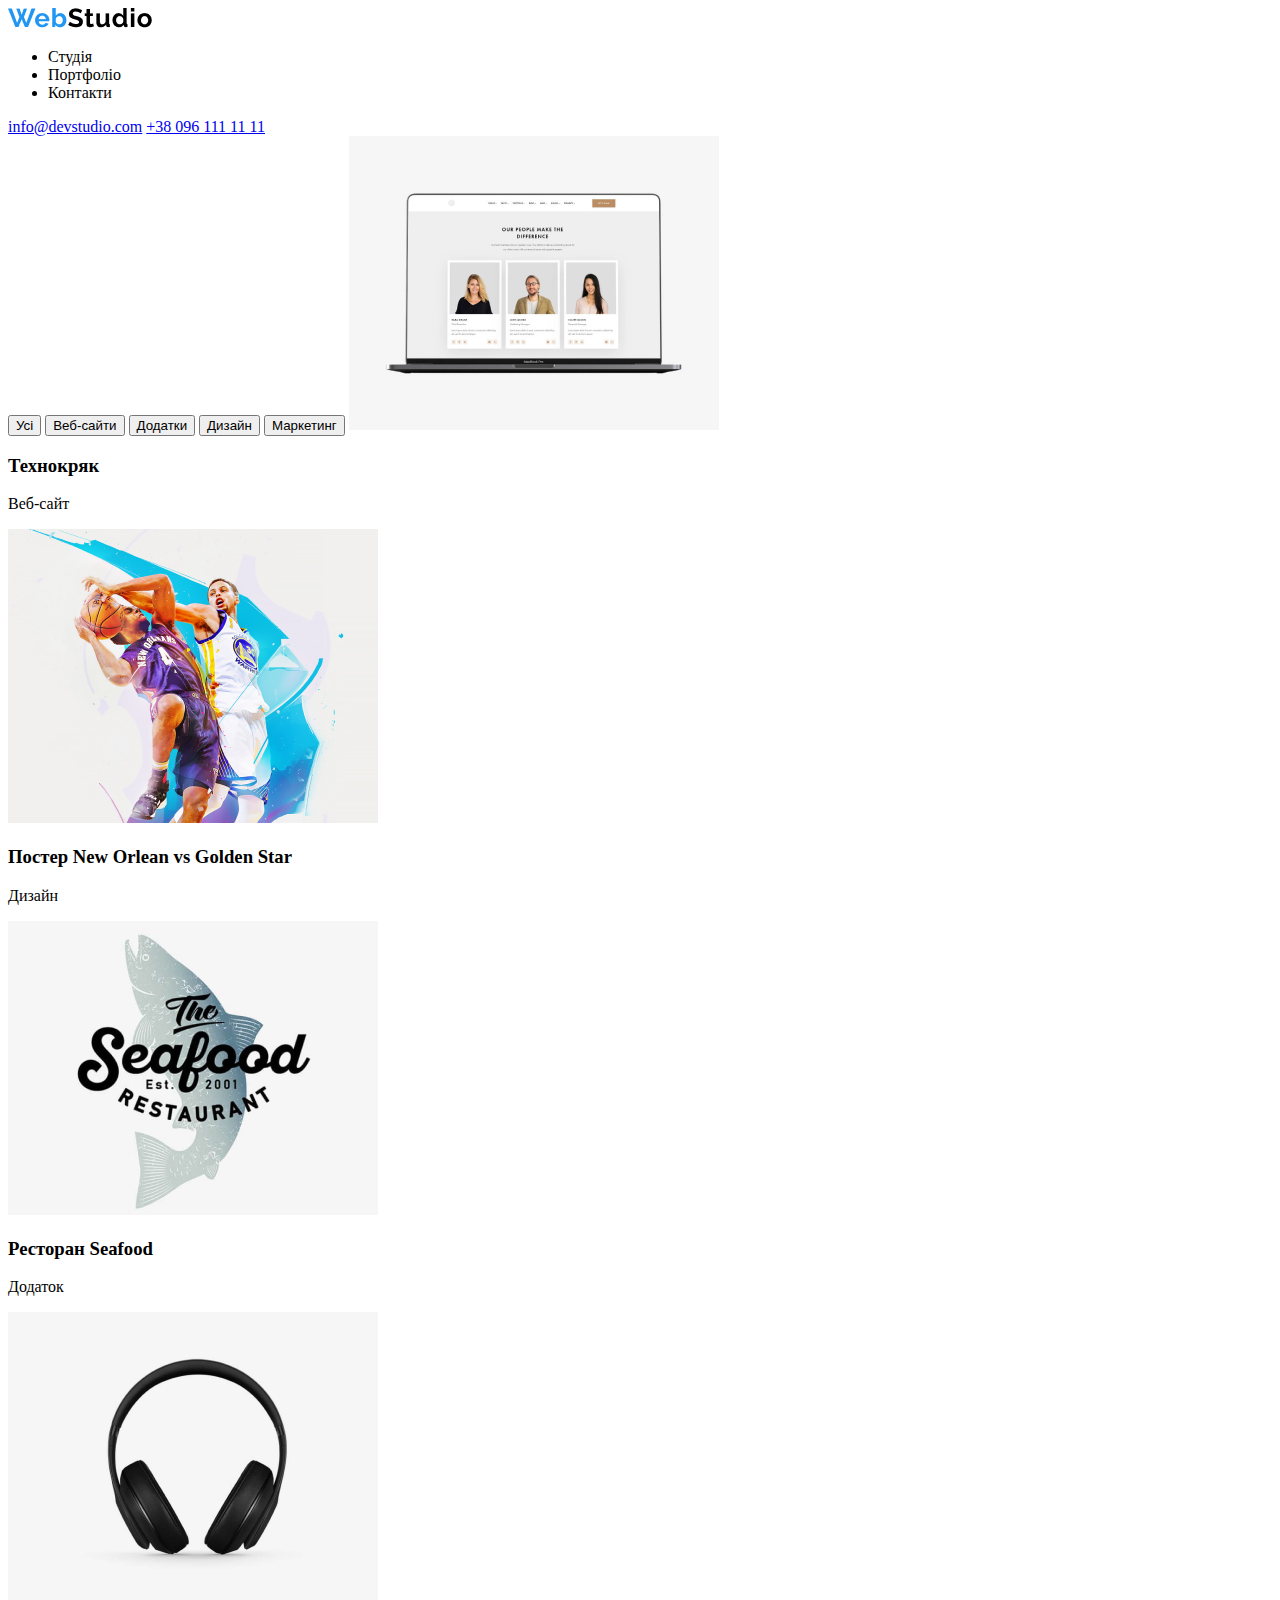
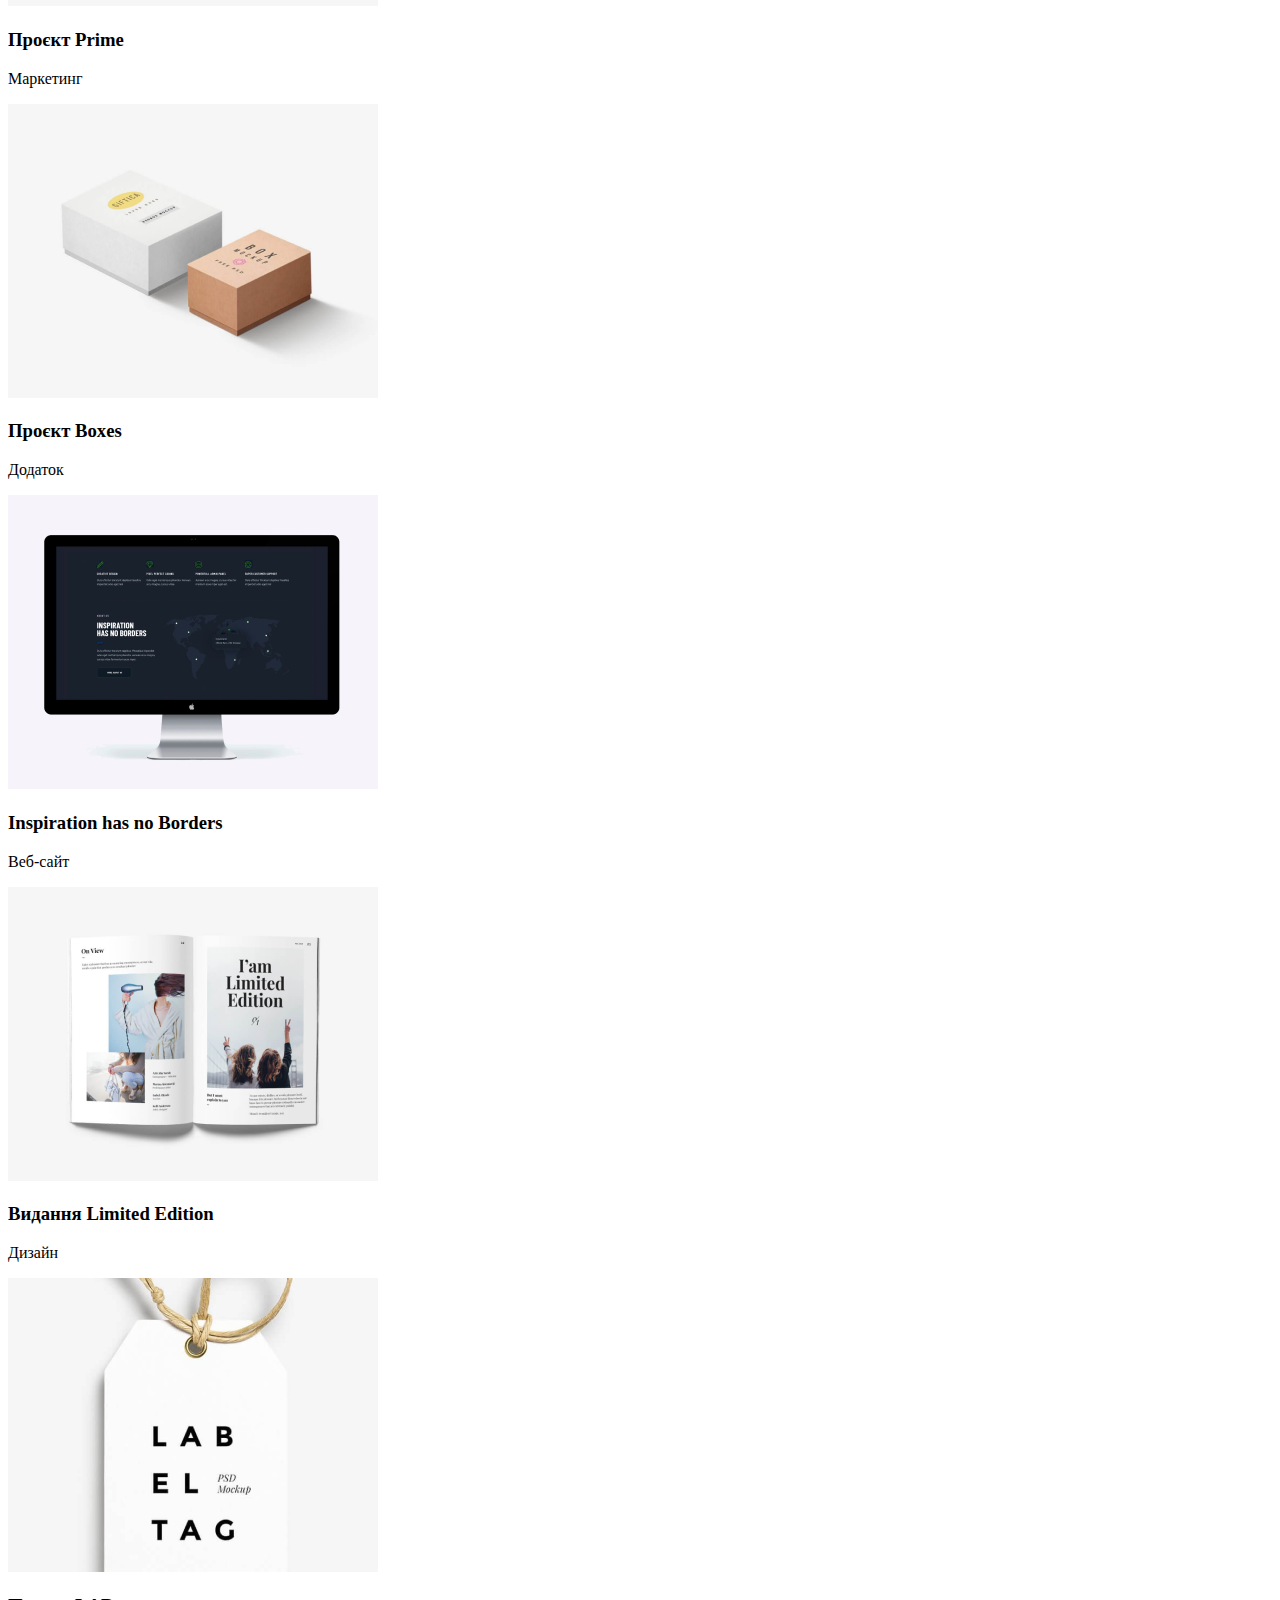
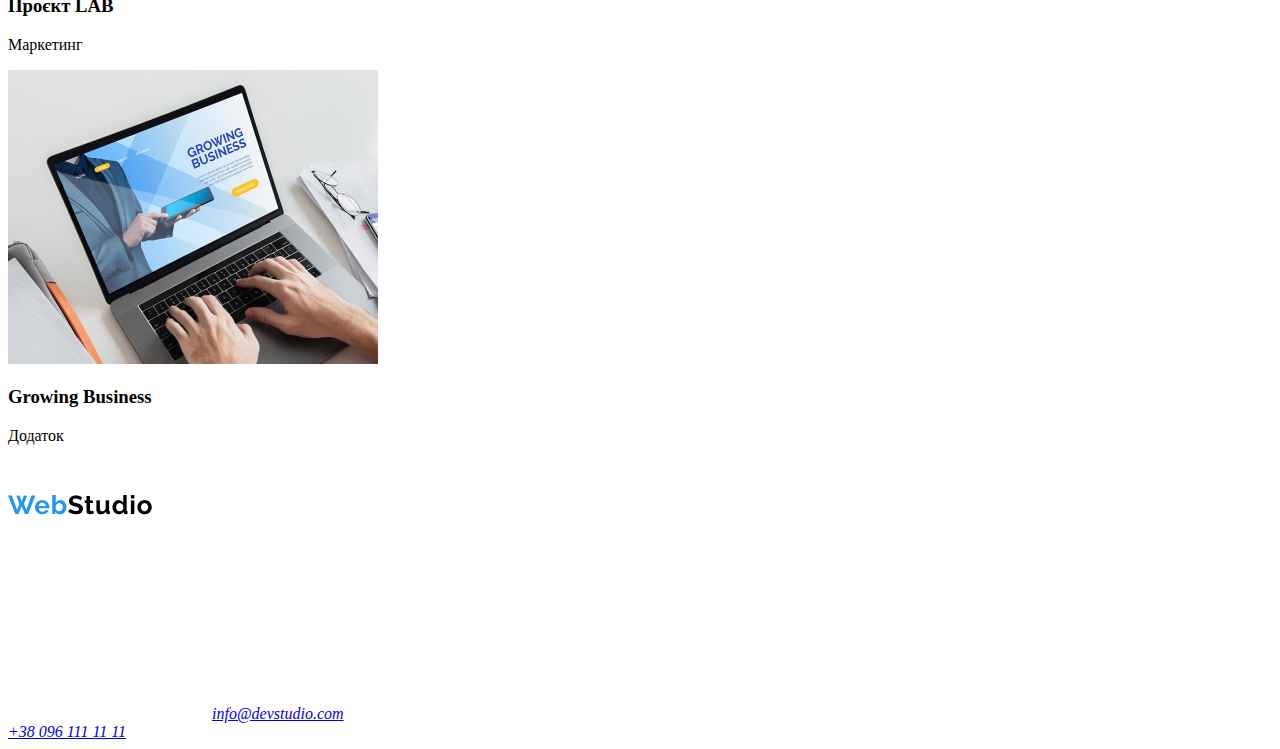
==== portfolio.html @ 06f70d3c "Add files via upload" ====
<!DOCTYPE html>
<html lang="uk">
<head>
    <link rel="stylesheet" href="portfolio.css">
    <meta charset="UTF-8">
    <meta name="viewport" content="width=device-width, initial-scale=1.0">
    <title>Document</title>
</head>
<body>
    <header>
        <img src="img1/Logo.png" alt="logo">
        <ul>
            <li>Студія</li>
            <li>Портфоліо</li>
            <li>Контакти</li>
        </ul>
        <a href="mailto:info@devstudio.com">info@devstudio.com</a>
        <a href="tel:+380961111111">+38 096 111 11 11</a>
    </header>
    <main>
        <button>Усі</button>
        <button>Веб-сайти</button>
        <button>Додатки</button>
        <button>Дизайн</button>
        <button>Маркетинг</button>
        <img src="img2/img1.png" alt="image1">
        <h3>Технокряк</h3>
        <p class="p">Веб-сайт</p>
        <img src="img2/img2.png" alt="image2">
        <h3>Постер New Orlean vs Golden Star</h3>
        <p class="p">Дизайн</p>
        <img src="img2/img3.png" alt="image3">
        <h3>Ресторан Seafood</h3>
        <p class="p">Додаток</p>
        <img src="img2/img4.png" alt="image4">
        <h3>Проєкт Prime</h3>
        <p class="p">Маркетинг</p>
        <img src="img2/img5.png" alt="image5">
        <h3>Проєкт Boxes</h3>
        <p class="p">Додаток</p>
        <img src="img2/img6.png" alt="image6">
        <h3>Inspiration has no Borders</h3>
        <p class="p">Веб-сайт</p>
        <img src="img2/img7.png" alt="image7">
        <h3>Видання Limited Edition</h3>
        <p class="p">Дизайн</p>
        <img src="img2/img8.png" alt="image8">
        <h3>Проєкт LAB</h3>
        <p class="p">Маркетинг</p>
        <img src="img2/img9.png" alt="image9">
        <h3>Growing Business</h3>
        <p class="p">Додаток</p>
    </main>
    <footer>
            <p style="color: white;">м. Київ, пр-т Лесі Українки, 26</p>
            <img src="img1/Logo.png" alt="logo">
            <address>
                <iframe
                    src="https://www.google.com/maps/embed?pb=!1m18!1m12!1m3!1d2536.8109882828862!2d30.435938676064822!3d50.51908358242032!2m3!1f0!2f0!3f0!3m2!1i1024!2i768!4f13.1!3m3!1m2!1s0x40d4d29b9e369069%3A0xff64663a5fd75cd5!2z0YPQuy4g0JvQtdGB0Lgg0KPQutGA0LDQuNC90LrQuCwgMjYsINCa0LjQtdCyLCDQo9C60YDQsNC40L3QsCwgMDIwMDA!5e0!3m2!1sru!2sde!4v1712833868280!5m2!1sru!2sde"
                    width="200" 
                    height="200" 
                    style="border:0;" 
                    allowfullscreen="" 
                    loading="lazy"
                    referrerpolicy="no-referrer-when-downgrade">
                </iframe>
                <a href="mailto:info@devstudio.com">info@devstudio.com</a>
                <br>
                <a href="tel:+380961111111">+38 096 111 11 11</a>
            </address>
        </footer>
</body>
</html>
---- portfolio.css ----
:root {
    --lightblack: #212121;
    --gray: #757575;
    --white: #FFFFFF;
    --blue: #2196F3;
    --black: #000000;
    --darkgray: #2F303A;
    --dirtywhite: #ECECEC;
    --creamwhite: #F5F4FA;
}
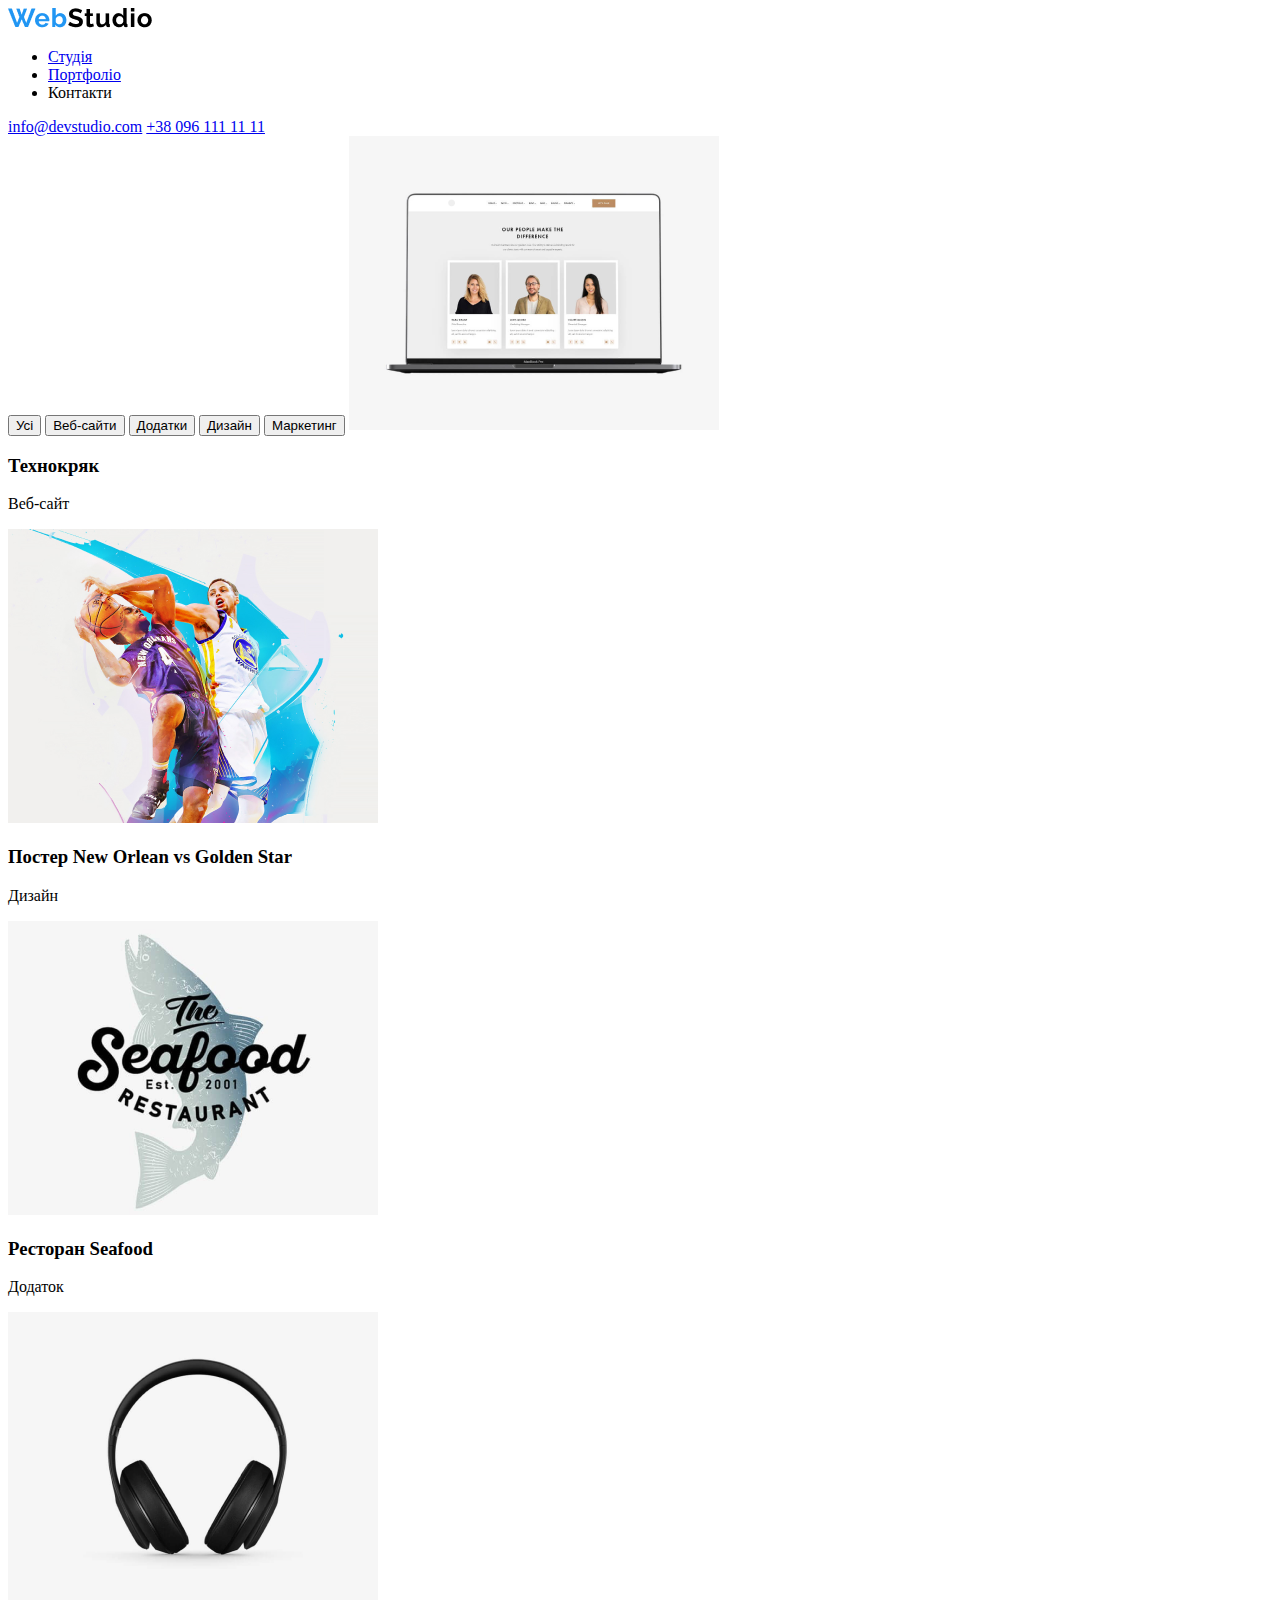
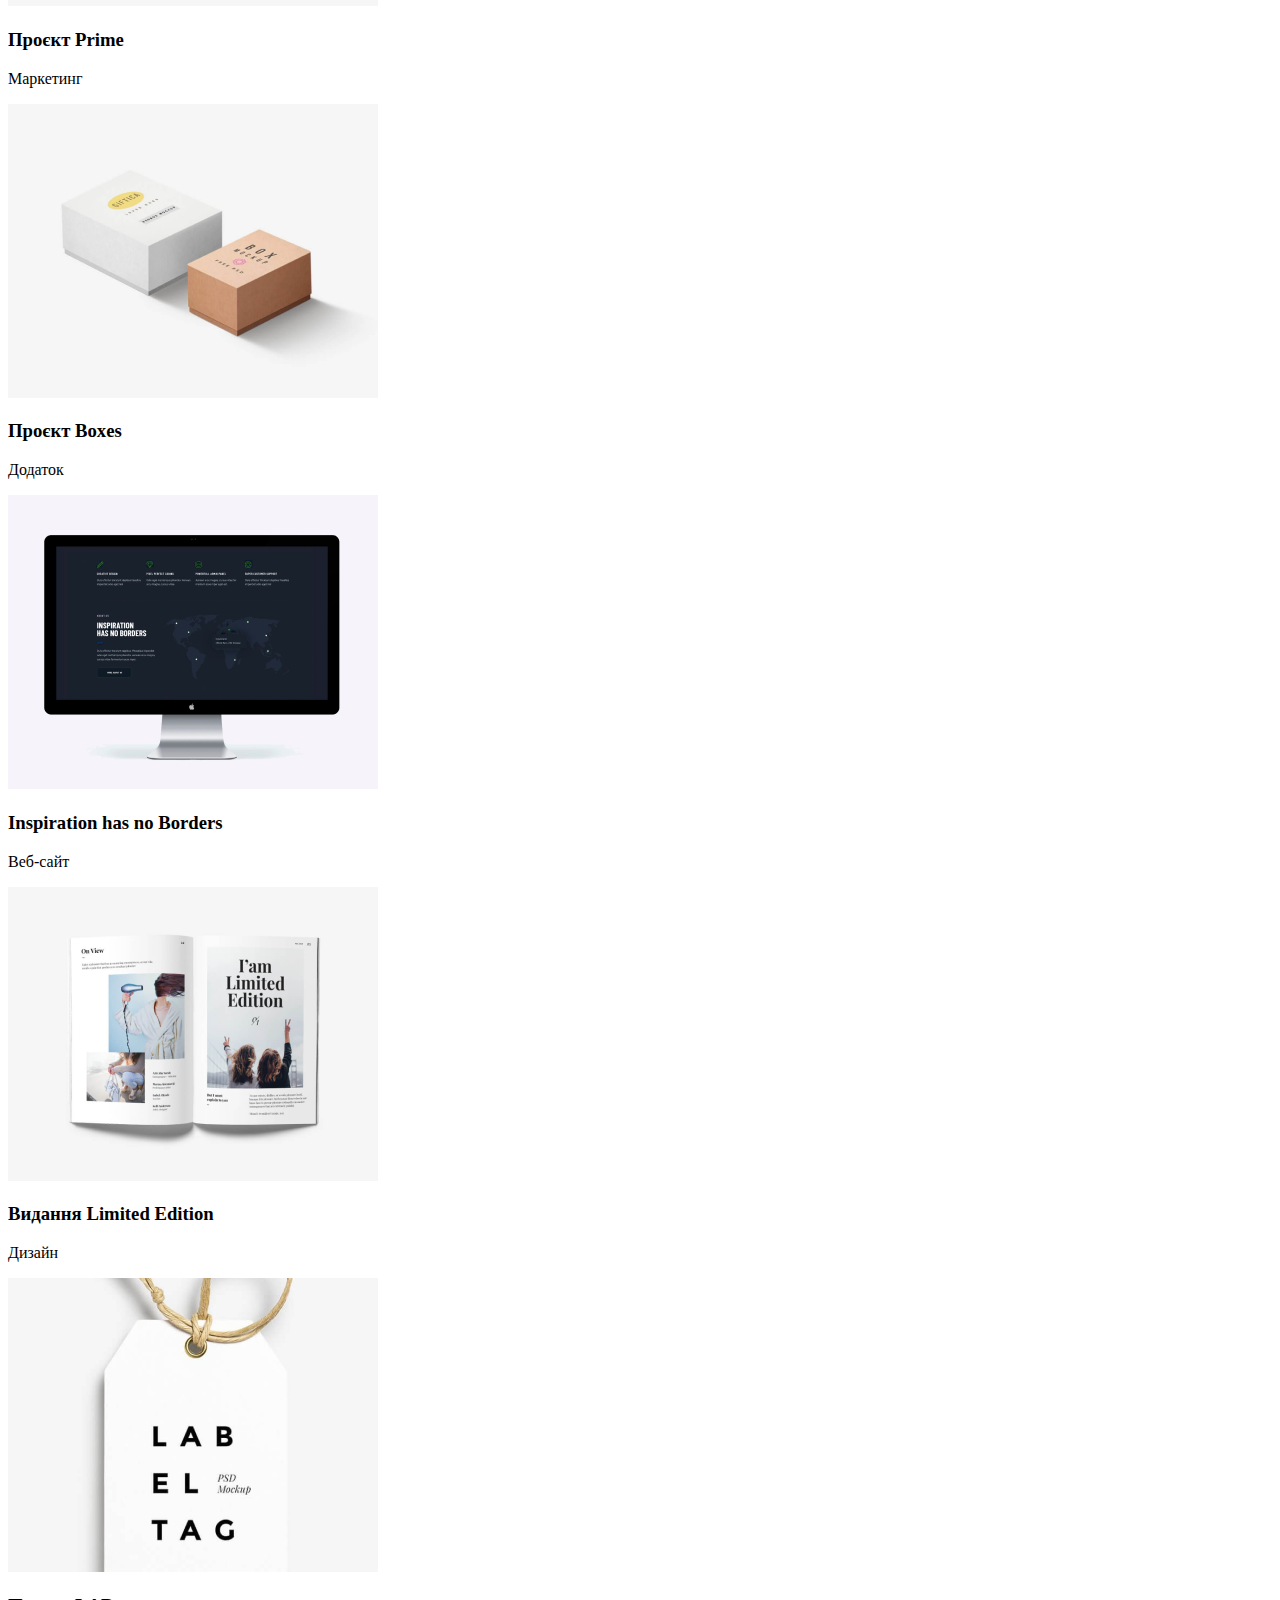
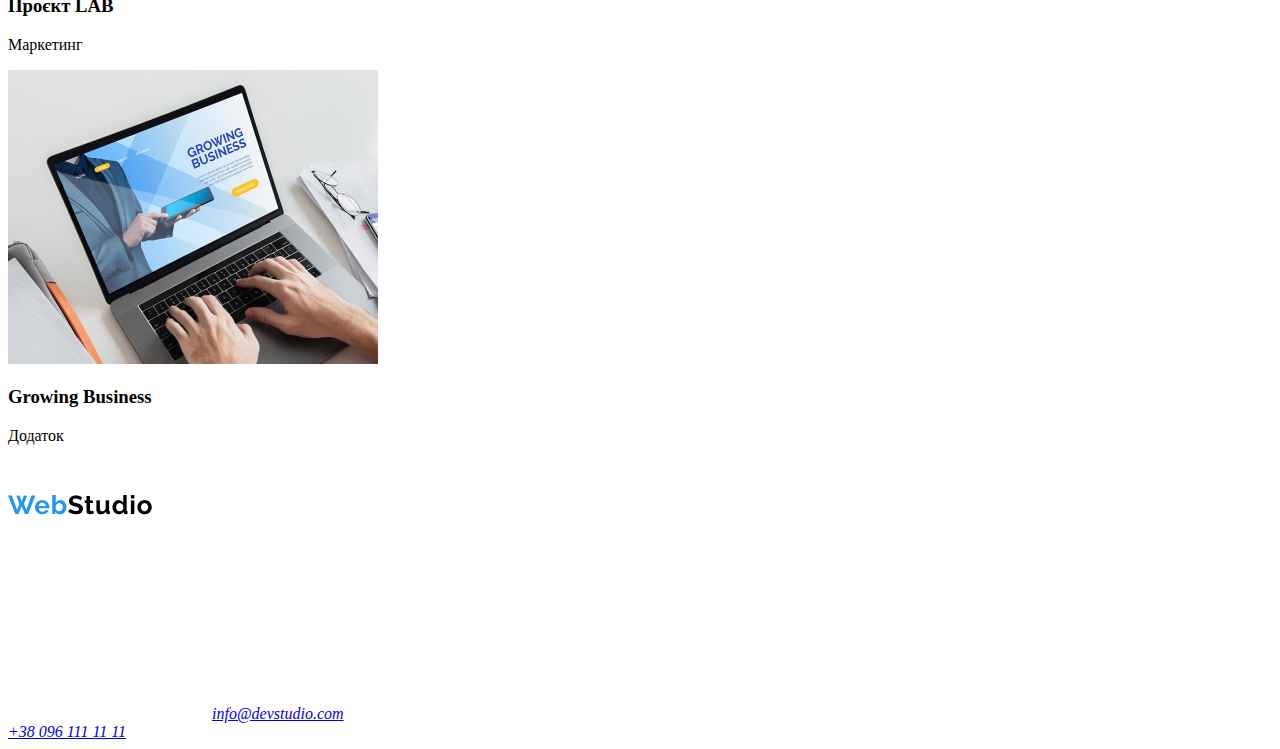
==== commit b4a48b79: "Add files via upload" ====
--- a/portfolio.html
+++ b/portfolio.html
@@ -10,8 +10,8 @@
     <header>
         <img src="img1/Logo.png" alt="logo">
         <ul>
-            <li>Студія</li>
-            <li>Портфоліо</li>
+            <li><a href="main.html">Студія</a></li>
+            <li><a href="portfolio.html">Портфоліо</a></li>
             <li>Контакти</li>
         </ul>
         <a href="mailto:info@devstudio.com">info@devstudio.com</a>
